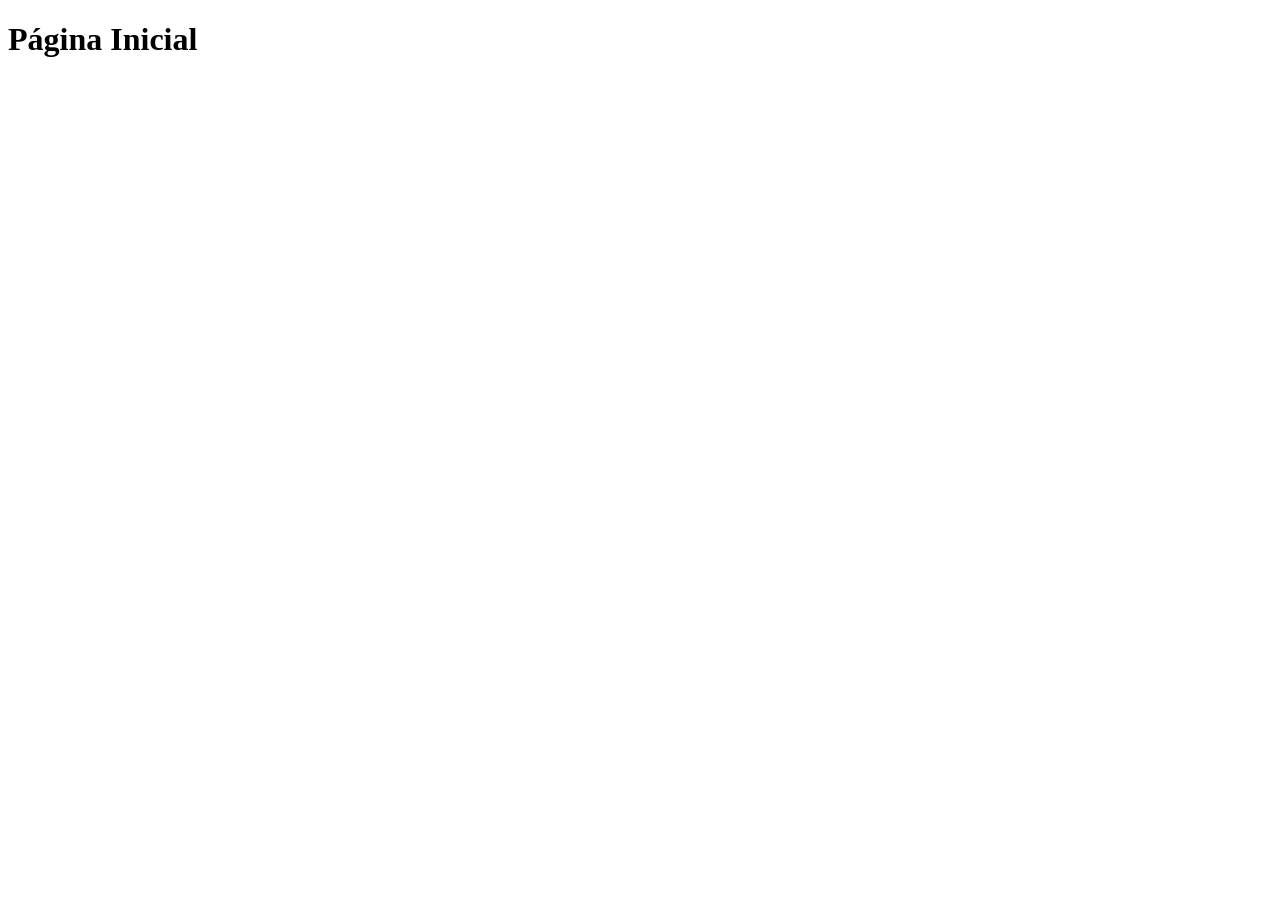
==== index.html @ df66cca1 "Criando estrutura semântica" ====
<!DOCTYPE html>
<html lang="pt-br">
<head>
  <meta charset="UTF-8">
  <meta name="viewport" content="width=device-width, initial-scale=1.0">
  <title>Página Inicial</title>
</head>
<body>

  <header>
    <h1>Página Inicial</h1>
  </header>
  <main></main>
  <footer></footer>

</body>
</html>
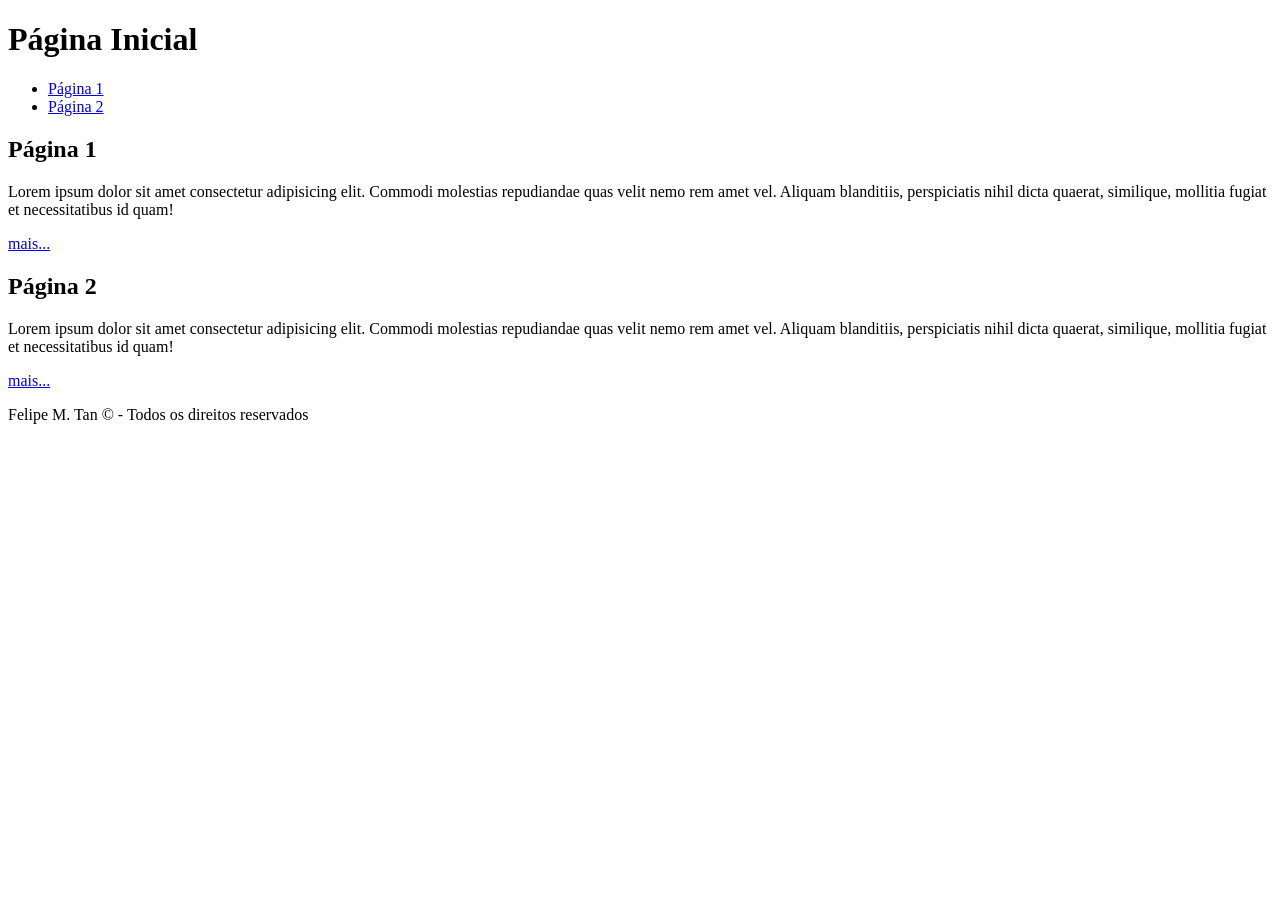
==== commit 1d3b0aeb: "Final da criação da estrutura semântica" ====
--- a/index.html
+++ b/index.html
@@ -9,9 +9,29 @@
 
   <header>
     <h1>Página Inicial</h1>
+    <nav>
+       <ul>
+        <li><a href="./pagina1.html">Página 1</a></li>
+        <li><a href="./paginas/pagina2.html">Página 2</a></li>
+       </ul>
+    </nav>
   </header>
-  <main></main>
-  <footer></footer>
+
+  <main>
+    <section>
+<h1>Página 1</h1>
+      <p>Lorem ipsum dolor sit amet consectetur adipisicing elit. Commodi molestias repudiandae quas velit nemo rem amet vel. Aliquam blanditiis, perspiciatis nihil dicta quaerat, similique, mollitia fugiat et necessitatibus id quam!</p>
+      <a href="./pagina1.html">mais...</a>
+    </section>
+    <section>
+      <h1>Página 2</h1>
+      <p>Lorem ipsum dolor sit amet consectetur adipisicing elit. Commodi molestias repudiandae quas velit nemo rem amet vel. Aliquam blanditiis, perspiciatis nihil dicta quaerat, similique, mollitia fugiat et necessitatibus id quam!</p>
+      <a href="./paginas/pagina2.html">mais...</a>
+    </section>
+  </main>
+  <footer>
+<p>Felipe M. Tan &copy; - Todos os direitos reservados</p>
+  </footer>
 
 </body>
 </html>
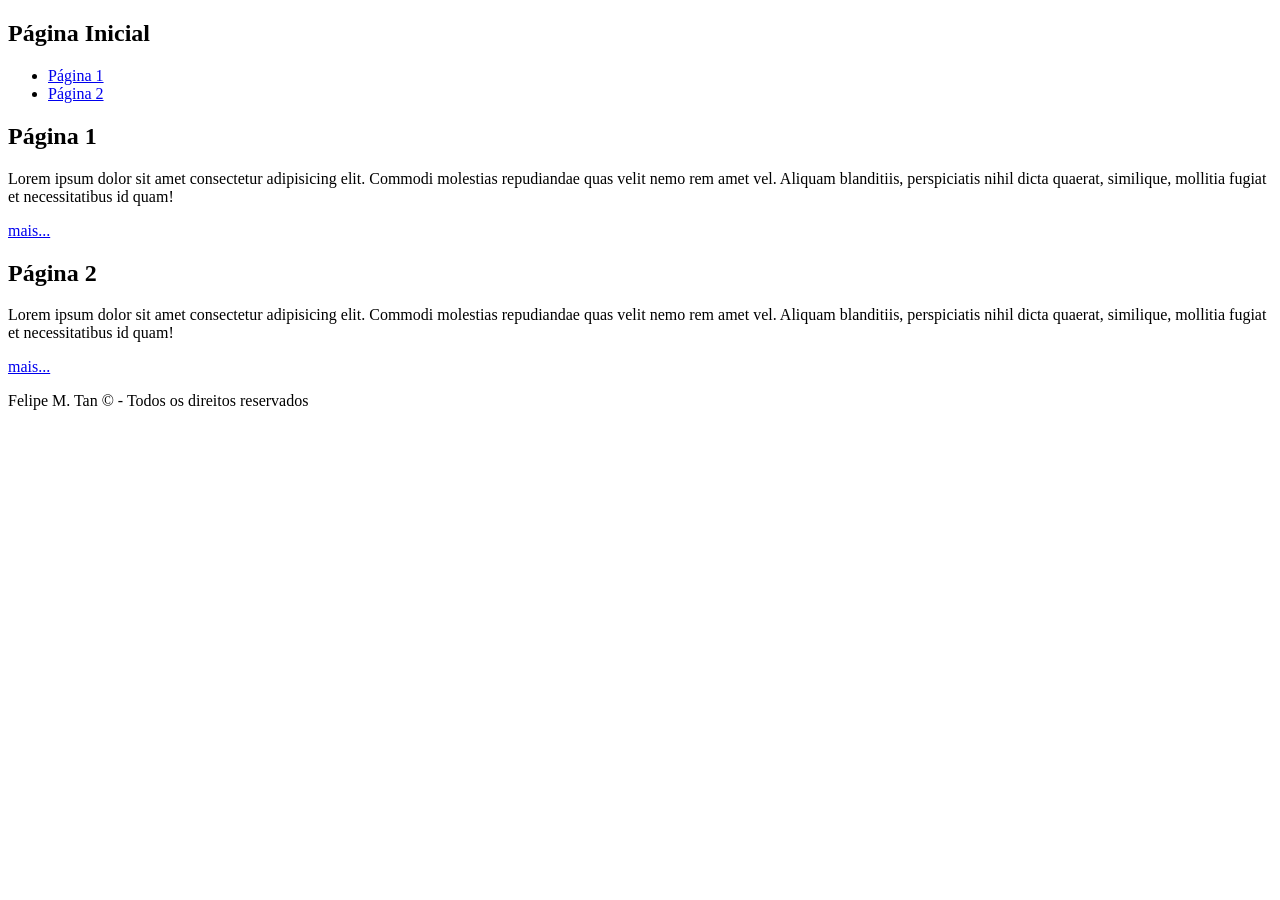
==== commit 601f7743: "feat : Interface da Página 1: Implementação do menu, seção de conteúdo e rodapé. Arquitetura de Past" ====
--- a/index.html
+++ b/index.html
@@ -8,7 +8,7 @@
 <body>
 
   <header>
-    <h1>Página Inicial</h1>
+    <h2>Página Inicial</h2>
     <nav>
        <ul>
         <li><a href="./pagina1.html">Página 1</a></li>
@@ -19,12 +19,12 @@
 
   <main>
     <section>
-<h1>Página 1</h1>
+<h2>Página 1</h2>
       <p>Lorem ipsum dolor sit amet consectetur adipisicing elit. Commodi molestias repudiandae quas velit nemo rem amet vel. Aliquam blanditiis, perspiciatis nihil dicta quaerat, similique, mollitia fugiat et necessitatibus id quam!</p>
       <a href="./pagina1.html">mais...</a>
     </section>
     <section>
-      <h1>Página 2</h1>
+      <h2>Página 2</h2>
       <p>Lorem ipsum dolor sit amet consectetur adipisicing elit. Commodi molestias repudiandae quas velit nemo rem amet vel. Aliquam blanditiis, perspiciatis nihil dicta quaerat, similique, mollitia fugiat et necessitatibus id quam!</p>
       <a href="./paginas/pagina2.html">mais...</a>
     </section>
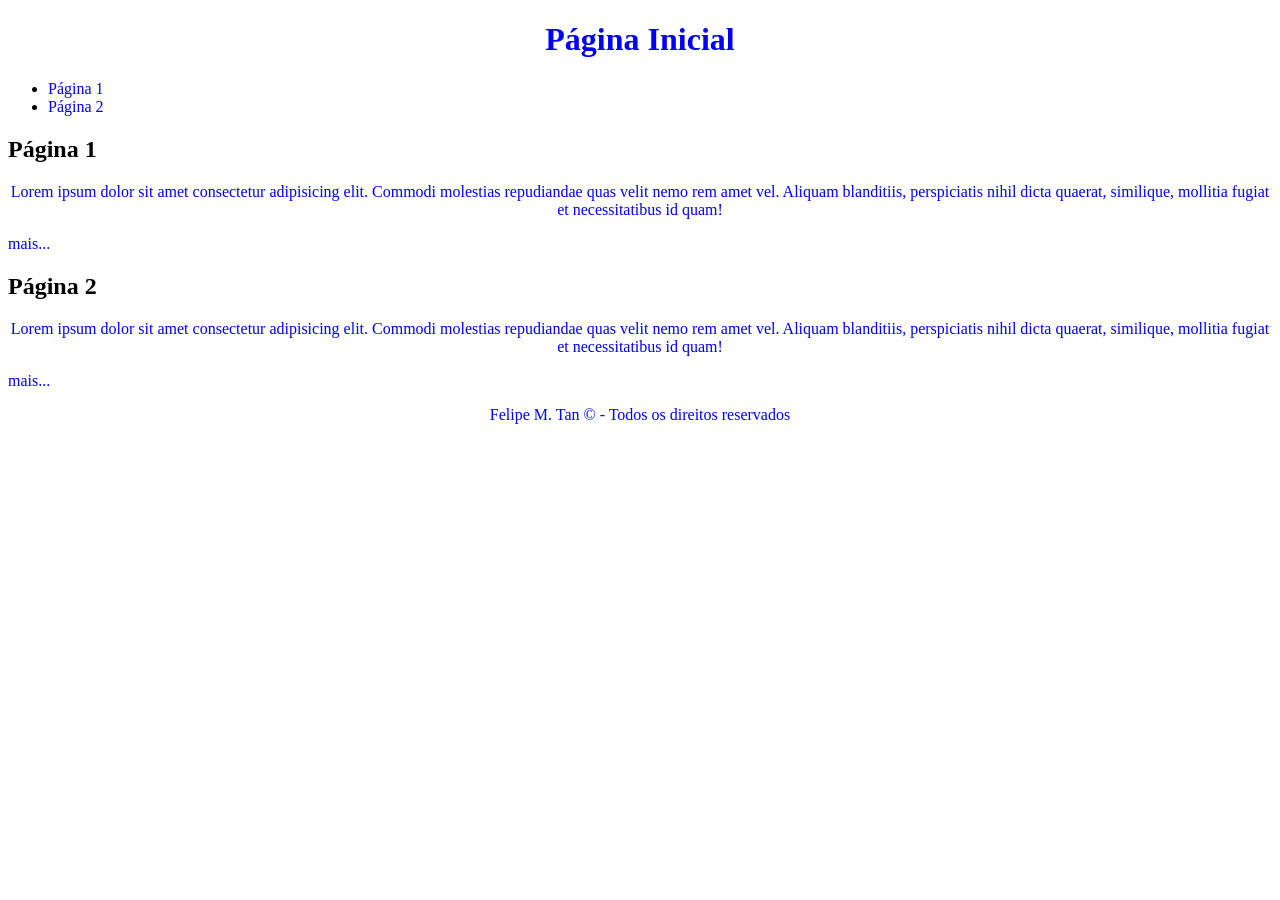
==== commit 36939a55: "feat: Aplicação de CSS online e interno." ====
--- a/index.html
+++ b/index.html
@@ -1,37 +1,68 @@
-<!DOCTYPE html>
+<!doctype html>
 <html lang="pt-br">
-<head>
-  <meta charset="UTF-8">
-  <meta name="viewport" content="width=device-width, initial-scale=1.0">
-  <title>Página Inicial</title>
-</head>
-<body>
+  <head>
+    <meta charset="UTF-8" />
+    <meta name="viewport" content="width=device-width, initial-scale=1.0" />
+    <title>Página Inicial</title>
 
-  <header>
-    <h2>Página Inicial</h2>
-    <nav>
-       <ul>
-        <li><a href="./pagina1.html">Página 1</a></li>
-        <li><a href="./paginas/pagina2.html">Página 2</a></li>
-       </ul>
-    </nav>
-  </header>
+    <style>
+      
+      h1{
+        color: #0000ff !important;
+        text-align: right;
+      }
 
-  <main>
-    <section>
-<h2>Página 1</h2>
-      <p>Lorem ipsum dolor sit amet consectetur adipisicing elit. Commodi molestias repudiandae quas velit nemo rem amet vel. Aliquam blanditiis, perspiciatis nihil dicta quaerat, similique, mollitia fugiat et necessitatibus id quam!</p>
-      <a href="./pagina1.html">mais...</a>
-    </section>
-    <section>
-      <h2>Página 2</h2>
-      <p>Lorem ipsum dolor sit amet consectetur adipisicing elit. Commodi molestias repudiandae quas velit nemo rem amet vel. Aliquam blanditiis, perspiciatis nihil dicta quaerat, similique, mollitia fugiat et necessitatibus id quam!</p>
-      <a href="./paginas/pagina2.html">mais...</a>
-    </section>
-  </main>
-  <footer>
-<p>Felipe M. Tan &copy; - Todos os direitos reservados</p>
-  </footer>
+      /* Exemplo de comentário em CSS */
+      /* Exemplo de CASCADE: */
+      p{
+        color: #0000ff;
+        text-align: center;
+      }
 
-</body>
+      a{
+        color: #0000ff;
+        text-decoration: none;
+      }
+
+    </style>
+
+  </head>
+  <body> 
+    <header>
+      <!-- O estilo abaixo tem mais peso do que o estilo do h1, por isso ele é aplicado -->
+      <h1 style="color:#ff0000;text-align: center;">Página Inicial</h1>
+      <nav>
+        <ul>
+          <li><a href="./pagina1.html">Página 1</a></li>
+          <li><a href="./paginas/pagina2.html">Página 2</a></li>
+        </ul>
+      </nav>
+    </header>
+
+    <main>
+      <section>
+        <h2>Página 1</h2>
+        <p>
+          Lorem ipsum dolor sit amet consectetur adipisicing elit. Commodi
+          molestias repudiandae quas velit nemo rem amet vel. Aliquam
+          blanditiis, perspiciatis nihil dicta quaerat, similique, mollitia
+          fugiat et necessitatibus id quam!
+        </p>
+        <a href="./pagina1.html">mais...</a>
+      </section>
+      <section>
+        <h2>Página 2</h2>
+        <p>
+          Lorem ipsum dolor sit amet consectetur adipisicing elit. Commodi
+          molestias repudiandae quas velit nemo rem amet vel. Aliquam
+          blanditiis, perspiciatis nihil dicta quaerat, similique, mollitia
+          fugiat et necessitatibus id quam!
+        </p>
+        <a href="./paginas/pagina2.html">mais...</a>
+      </section>
+    </main>
+    <footer>
+      <p>Felipe M. Tan &copy; - Todos os direitos reservados</p>
+    </footer>
+  </body>
 </html>
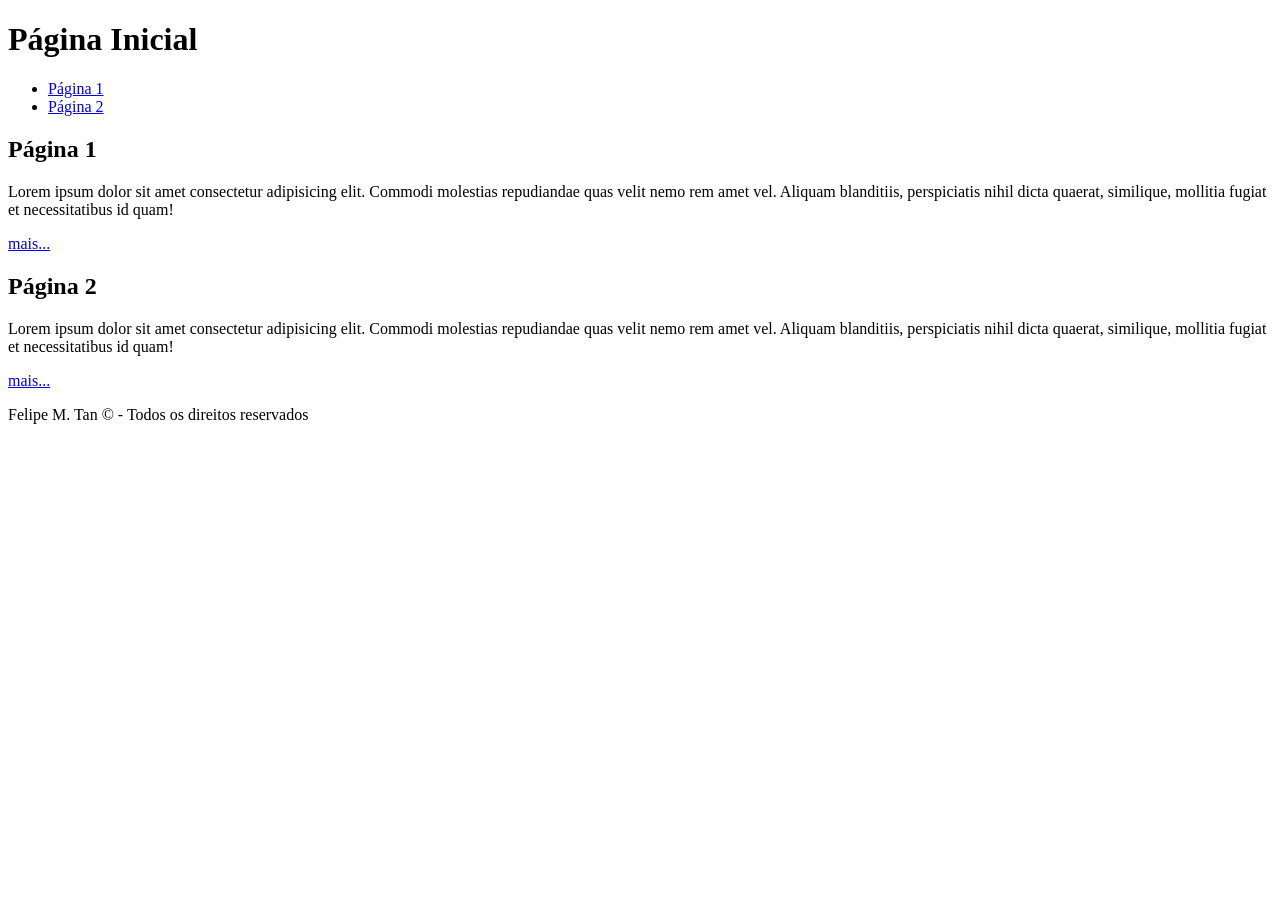
==== commit a58872e1: "feat: Limpeza do css antigo e realização de referência do css externo." ====
--- a/index.html
+++ b/index.html
@@ -5,32 +5,13 @@
     <meta name="viewport" content="width=device-width, initial-scale=1.0" />
     <title>Página Inicial</title>
 
-    <style>
-      
-      h1{
-        color: #0000ff !important;
-        text-align: right;
-      }
-
-      /* Exemplo de comentário em CSS */
-      /* Exemplo de CASCADE: */
-      p{
-        color: #0000ff;
-        text-align: center;
-      }
-
-      a{
-        color: #0000ff;
-        text-decoration: none;
-      }
-
-    </style>
+    <link rel="stylesheet" href="./css/style.css">
 
   </head>
+
   <body> 
     <header>
-      <!-- O estilo abaixo tem mais peso do que o estilo do h1, por isso ele é aplicado -->
-      <h1 style="color:#ff0000;text-align: center;">Página Inicial</h1>
+      <h1>Página Inicial</h1>
       <nav>
         <ul>
           <li><a href="./pagina1.html">Página 1</a></li>
